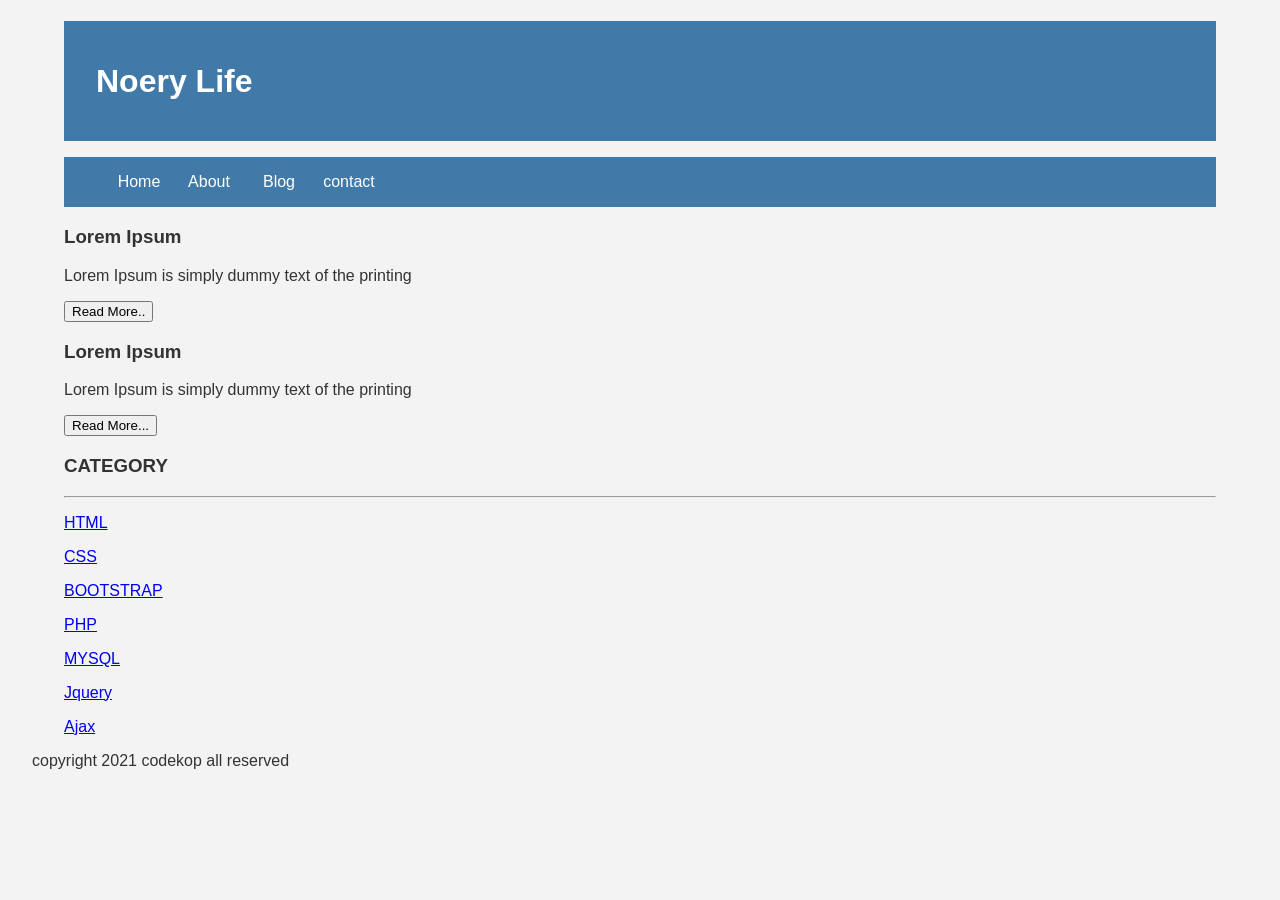
==== index.html @ 49f8ce7f "Update index.html" ====
<!DOCTYPE html>
<html lang="en">
 <head>
	<title>Noery Life</title>
    <link rel="stylesheet" href="style.css">
</head>
<body>
	<div class="header">
	     <div class="jarak">
	     <h1>Noery Life</h1>
	     </div>
	 </div>
	<div class="menu">
  	<ul>
    	<li><a href="index.html">Home</a></li>
    	<li><a href="about.html">About</a></li>
    	<li><a href="#">Blog</a></li>
    	<li><a href="#">contact</a></li>
  	</ul>
	</div>

	<div class="content">
		<div class="jarak">
			<!-- kiri -->
			<div class="kiri">
				<!-- blog -->
				<div class="border">
					<div class="jarak">
						<h3>Lorem Ipsum</h3>
						<p>Lorem Ipsum is simply dummy text of the printing</p>
						<button class="btn">Read More..</button>
					</div>
				</div>
				<!-- end blog -->

				<!-- blog -->
				<div class="border">
					<div class="jarak">
						<h3>Lorem Ipsum</h3>
						<p>Lorem Ipsum is simply dummy text of the printing</p>
						<button class="btn">Read More...</button>
					</div>
				</div>
				<!-- end blog -->
			</div>
	    	<!-- kiri -->

			<!-- kanan  -->
			<div class="kanan">
				<div class="jarak">
					<h3>CATEGORY</h3>
					<hr/>
					<p><a href="#" class="undecor">HTML</a></p>
					<p><a href="#" class="undecor">CSS</a></p>
					<p><a href="#" class="undecor">BOOTSTRAP</a></p>
					<p><a href="#" class="undecor">PHP</a></p>
					<p><a href="#" class="undecor">MYSQL</a></p>
					<p><a href="#" class="undecor">Jquery</a></p>
					<p><a href="#" class="undecor">Ajax</a></p>
				</div>
			</div>
			<!-- kanan -->
    	</div>
	</div>

	<div class="footer">
		<div class="jarak">
			<p>copyright 2021 codekop all reserved</p>
		</div>
	</div>
 </body>
</html>
---- style.css ----
body
{
    background:#f3f3f3;
    color:#333;
    width:100%;
    font-family:sans-serif;
    margin:0 auto;
}

.header{
     width:90%;
     margin:auto;
     height:120px;
     line-height:120px;
     background:#417aa8;
     color:#fff;
}

.jarak{
    padding:0 2pc;
}

.menu{
    background-color:#417aa8;
    height:50px;
    line-height:50px;
    position:relative;
    width:90%;
    margin:0 auto;
    padding:0 auto;
}

.menu ul {
    list-style:none;
}

.menu ul li a {
    float:left;
    width:70px;
    display:block;
    text-align:center;
    color:#FFF;
    text-decoration:none;
}

.menu ul li a:hover {
    background-color:#4b88bb;
    display:block;
{

.content{
    width:90%;
    margin:auto;
    height:420px;
    padding:0.1px;
    background:#fff;
    color:#333;
}

.border{
    border: 2px solid #4887B9;
    margin-top:1pc;
    padding-bottom:1pc;
    padding-left:2pc;
    padding-right:2pc;
}

.kiri{
    width:70%;
    float:left;
    margin:auto;
    background:#fff;
    height:420px;
}

.kanan{
    width:30%;
    float:left;
    margin:auto;
    background:#fff;
    height:420px;
}

.undecor{
    text-decoration:none;
}

.footer {
    width:90%;
    margin:auto;
    height:40px;
    line-height:40px;
    background:#417aa8;
    color:#fff;
    margin-bottom: 1pc;
}
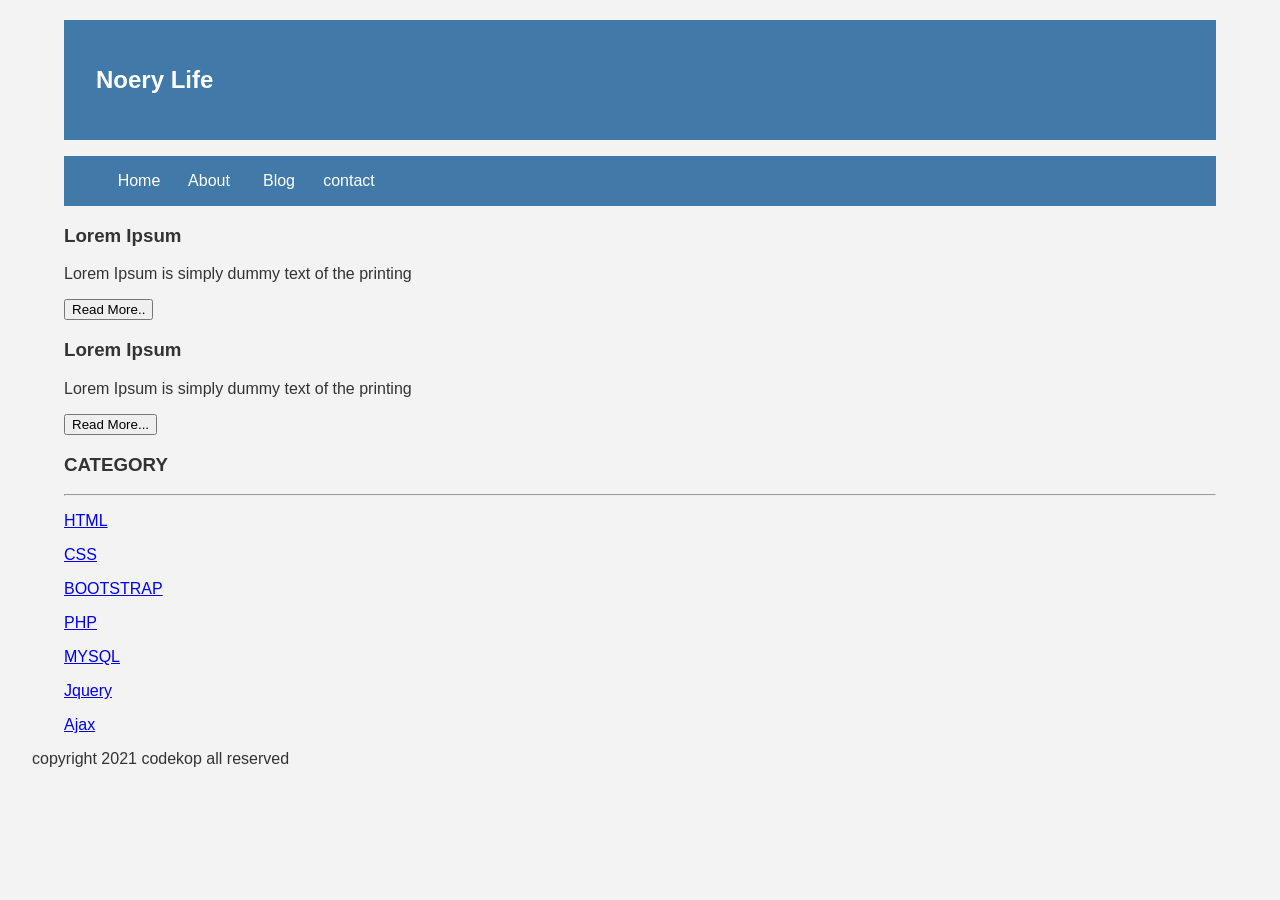
==== commit 5aa22f10: "Update index.html" ====
--- a/index.html
+++ b/index.html
@@ -5,11 +5,11 @@
     <link rel="stylesheet" href="style.css">
 </head>
 <body>
-	<div class="header">
-	     <div class="jarak">
-	     <h1>Noery Life</h1>
-	     </div>
-	 </div>
+<div class="header">
+    <div class="jarak">
+	  <h2>Noery Life</h2>
+	 </div> 
+</div>
 	<div class="menu">
   	<ul>
     	<li><a href="index.html">Home</a></li>
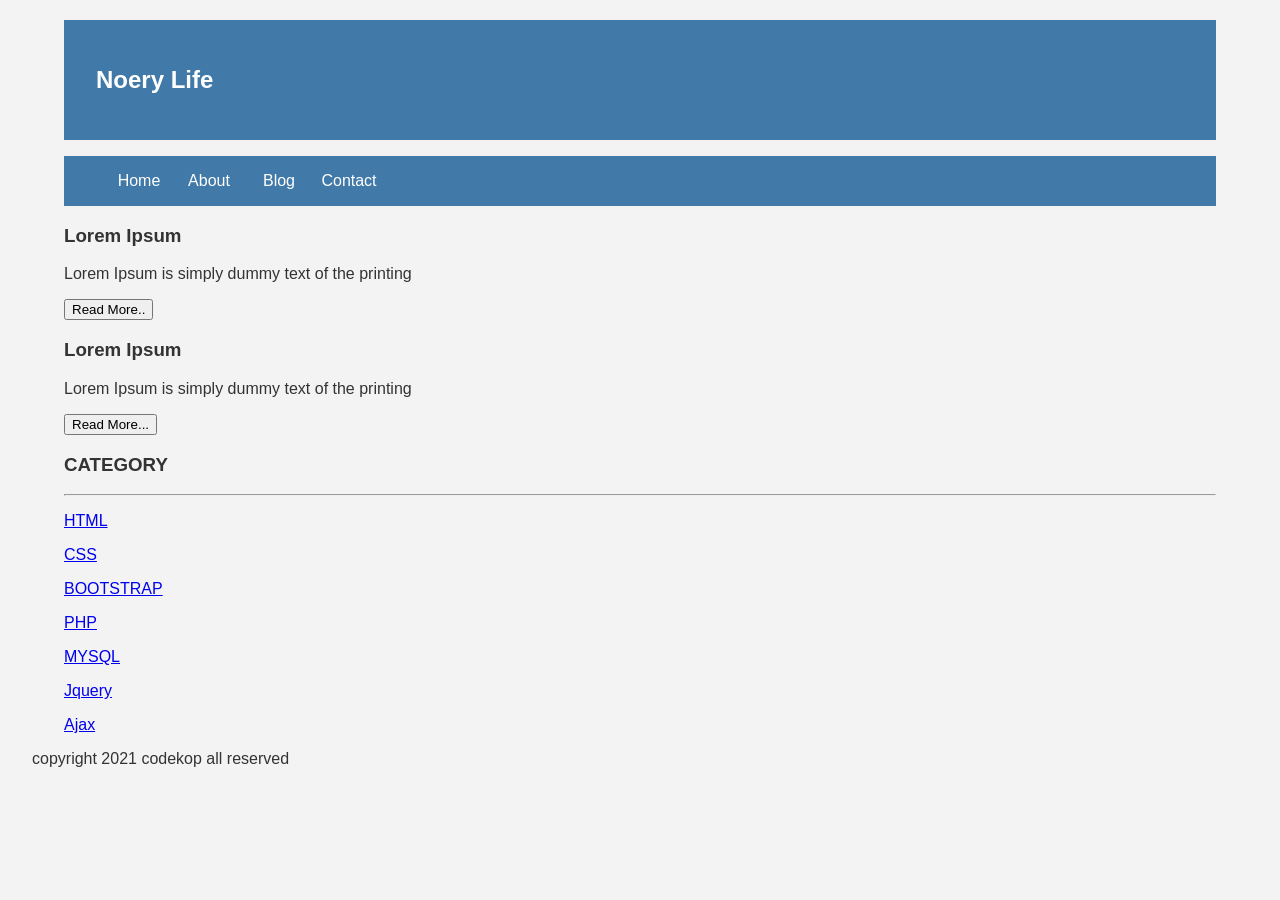
==== commit f4f8f502: "Update index.html" ====
--- a/index.html
+++ b/index.html
@@ -10,14 +10,14 @@
 	  <h2>Noery Life</h2>
 	 </div> 
 </div>
-	<div class="menu">
-  	<ul>
-    	<li><a href="index.html">Home</a></li>
-    	<li><a href="about.html">About</a></li>
-    	<li><a href="#">Blog</a></li>
-    	<li><a href="#">contact</a></li>
-  	</ul>
-	</div>
+<div class="menu">
+  	    <ul>
+    	        <li><a href="index.html">Home</a></li>
+    	        <li><a href="about.html">About</a></li>
+    	        <li><a href="#">Blog</a></li>
+    	        <li><a href="#">Contact</a></li>
+    	</ul>
+</div>
 
 	<div class="content">
 		<div class="jarak">
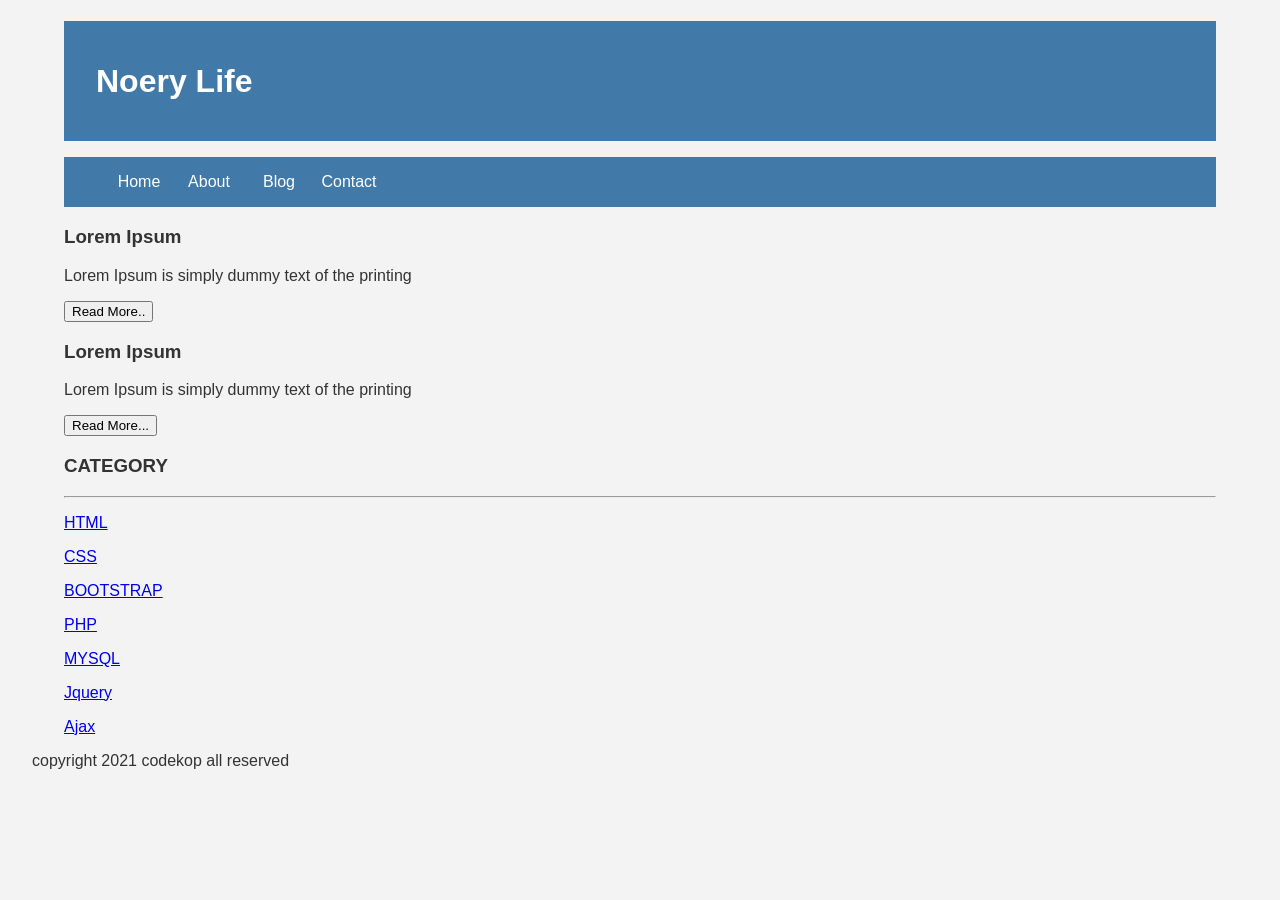
==== commit 06a0f635: "Update index.html" ====
--- a/index.html
+++ b/index.html
@@ -1,72 +1,75 @@
-<!DOCTYPE html>
-<html lang="en">
- <head>
-	<title>Noery Life</title>
-    <link rel="stylesheet" href="style.css">
-</head>
-<body>
-<div class="header">
-    <div class="jarak">
-	  <h2>Noery Life</h2>
-	 </div> 
-</div>
-<div class="menu">
-  	    <ul>
-    	        <li><a href="index.html">Home</a></li>
-    	        <li><a href="about.html">About</a></li>
-    	        <li><a href="#">Blog</a></li>
-    	        <li><a href="#">Contact</a></li>
-    	</ul>
-</div>
+  <!DOCTYPE html>
+  <html lang="en">
+   <head>
+	   <title>Noery Life</title>
+	   <link rel="stylesheet" href="style.css">
+   </head>
+	  <body>
+		  <div class="header">
+			  <div class="jarak">
+				  <h1>Noery Life</h1>
+			  </div> 
+		  </div>
+		  <div class="menu">
+			  <ul>
+				  <li><a href="index.html">Home</a></li>
+				  <li><a href="about.html">About</a></li>
+				  <li><a href="#">Blog</a></li>
+				  <li><a href="#">Contact</a></li>
+			  </ul>
+		  </div>
 
-	<div class="content">
-		<div class="jarak">
-			<!-- kiri -->
-			<div class="kiri">
-				<!-- blog -->
-				<div class="border">
-					<div class="jarak">
-						<h3>Lorem Ipsum</h3>
-						<p>Lorem Ipsum is simply dummy text of the printing</p>
-						<button class="btn">Read More..</button>
-					</div>
-				</div>
-				<!-- end blog -->
+	      <div class="content">
+			  <div class="jarak">
+				  <!-- kiri -->
+				  <div class="kiri">
+					  <!-- blog -->
+					  <div class="border">
+						  <div class="jarak">
+							  <h3>Lorem Ipsum</h3>
+							  <p>Lorem Ipsum is simply dummy text of the printing</p>
+							  <button class="btn">Read More..</button>
+						  </div>
+					  </div>
+					  <!-- end blog -->
 
-				<!-- blog -->
-				<div class="border">
-					<div class="jarak">
-						<h3>Lorem Ipsum</h3>
-						<p>Lorem Ipsum is simply dummy text of the printing</p>
-						<button class="btn">Read More...</button>
-					</div>
-				</div>
-				<!-- end blog -->
-			</div>
-	    	<!-- kiri -->
+				      <!-- blog -->
+					  <div class="border">
+						  <div class="jarak">
+							  <h3>Lorem Ipsum</h3>
+							  <p>Lorem Ipsum is simply dummy text of the printing</p>
+							  <button class="btn">Read More...</button>
+						  </div>
+					  </div>
+					  <!-- end blog -->
+				  </div>
+				  <!-- kiri -->
 
-			<!-- kanan  -->
-			<div class="kanan">
-				<div class="jarak">
-					<h3>CATEGORY</h3>
-					<hr/>
-					<p><a href="#" class="undecor">HTML</a></p>
-					<p><a href="#" class="undecor">CSS</a></p>
-					<p><a href="#" class="undecor">BOOTSTRAP</a></p>
-					<p><a href="#" class="undecor">PHP</a></p>
-					<p><a href="#" class="undecor">MYSQL</a></p>
-					<p><a href="#" class="undecor">Jquery</a></p>
-					<p><a href="#" class="undecor">Ajax</a></p>
-				</div>
-			</div>
-			<!-- kanan -->
-    	</div>
-	</div>
+			      <!-- kanan  -->
+				  <div class="kanan">
+					  <div class="jarak">
+						  <h3>CATEGORY</h3>
+						  <hr/>
+						  <p><a href="#" class="undecor">HTML</a></p>
+						  <p><a href="#" class="undecor">CSS</a></p>
+						  <p><a href="#" class="undecor">BOOTSTRAP</a></p>
+						  <p><a href="#" class="undecor">PHP</a></p>
+						  <p><a href="#" class="undecor">MYSQL</a></p>
+						  <p><a href="#" class="undecor">Jquery</a></p>
+						  <p><a href="#" class="undecor">Ajax</a></p>
+					  </div>
+				  </div>
+				  <!-- kanan -->
+			  </div>
+		  </div>
 
-	<div class="footer">
-		<div class="jarak">
-			<p>copyright 2021 codekop all reserved</p>
-		</div>
-	</div>
+	      <div class="footer">
+			  <div class="jarak">
+				  <p>copyright 2021 codekop all reserved</p>
+			  </div>
+		  </div>
+		  
  </body>
+
 </html>
+
--- a/style.css
+++ b/style.css
@@ -58,7 +58,7 @@
 }
 
 .border{
-    border: 2px solid #4887B9;
+    border:2px solid #4887b9;
     margin-top:1pc;
     padding-bottom:1pc;
     padding-left:2pc;
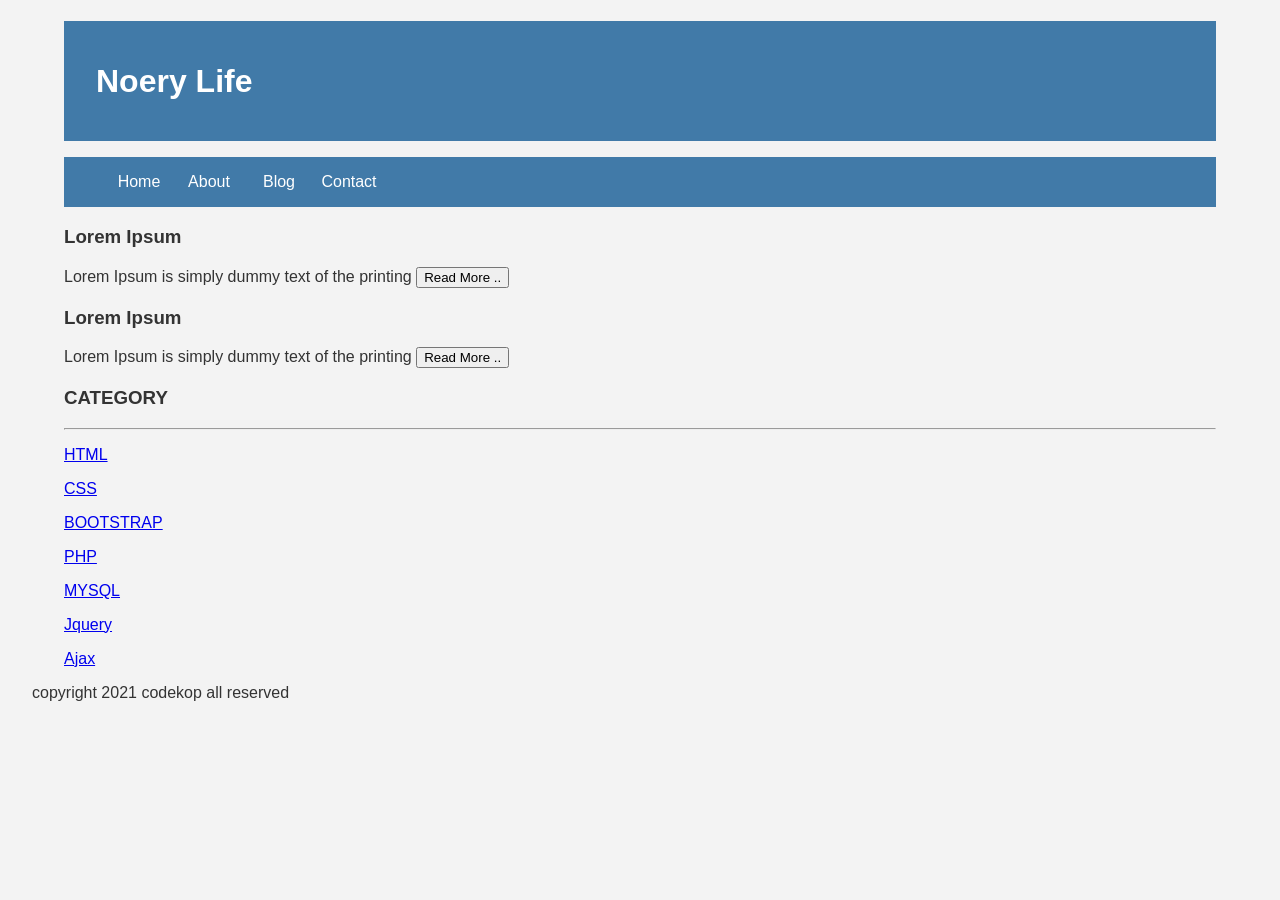
==== commit 133183ef: "Update index.html" ====
--- a/index.html
+++ b/index.html
@@ -27,25 +27,23 @@
 					  <div class="border">
 						  <div class="jarak">
 							  <h3>Lorem Ipsum</h3>
-							  <p>Lorem Ipsum is simply dummy text of the printing</p>
-							  <button class="btn">Read More..</button>
+							  <p>Lorem Ipsum is simply dummy text of the printing
+							  <button class="btn">Read More ..</button>
 						  </div>
 					  </div>
 					  <!-- end blog -->
-
-				      <!-- blog -->
+					  <!-- blog -->
 					  <div class="border">
 						  <div class="jarak">
 							  <h3>Lorem Ipsum</h3>
-							  <p>Lorem Ipsum is simply dummy text of the printing</p>
-							  <button class="btn">Read More...</button>
+							  <p>Lorem Ipsum is simply dummy text of the printing
+							  <button class="btn">Read More ..</button>
 						  </div>
 					  </div>
 					  <!-- end blog -->
 				  </div>
 				  <!-- kiri -->
-
-			      <!-- kanan  -->
+				  <!-- kanan  -->
 				  <div class="kanan">
 					  <div class="jarak">
 						  <h3>CATEGORY</h3>
@@ -62,14 +60,8 @@
 				  <!-- kanan -->
 			  </div>
 		  </div>
-
-	      <div class="footer">
+		  <div class="footer">
 			  <div class="jarak">
 				  <p>copyright 2021 codekop all reserved</p>
 			  </div>
 		  </div>
-		  
- </body>
-
-</html>
-
